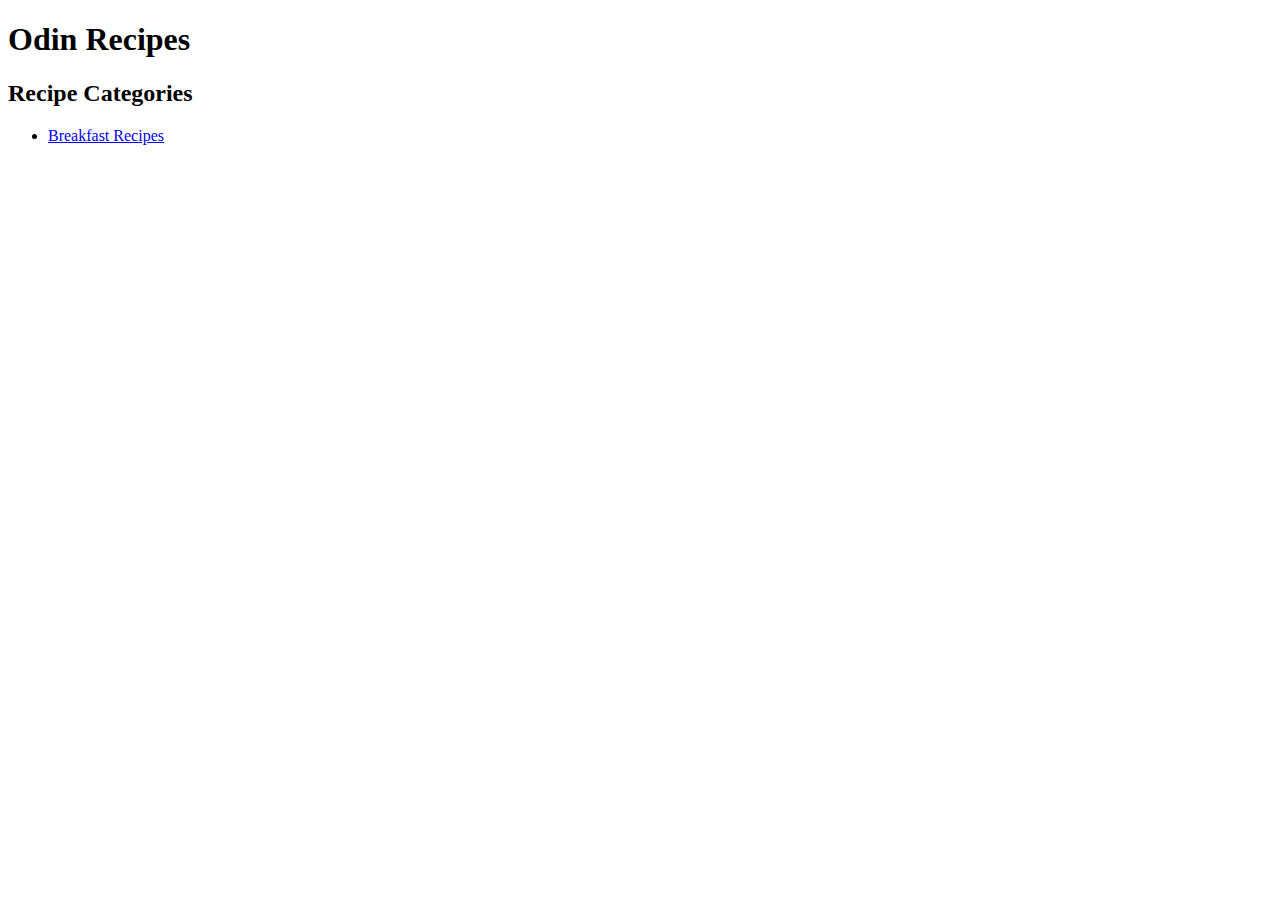
==== index.html @ f8499870 "Add Breakfast Recipes" ====
<!DOCTYPE html>
<html lang="en">
<head>
    <meta charset="UTF-8">
    <meta http-equiv="X-UA-Compatible" content="IE=edge">
    <meta name="viewport" content="width=device-width, initial-scale=1.0">
    <title>Odin Recipes</title>
</head>
<!--end of head-->
<body>
    <h1>Odin Recipes</h1>
    <h2>Recipe Categories</h2>
    <ul>
        <li><a href="recipes/breakfast.html">Breakfast Recipes</a></li>
    </ul>

</body>
<!--end of body-->
</html>
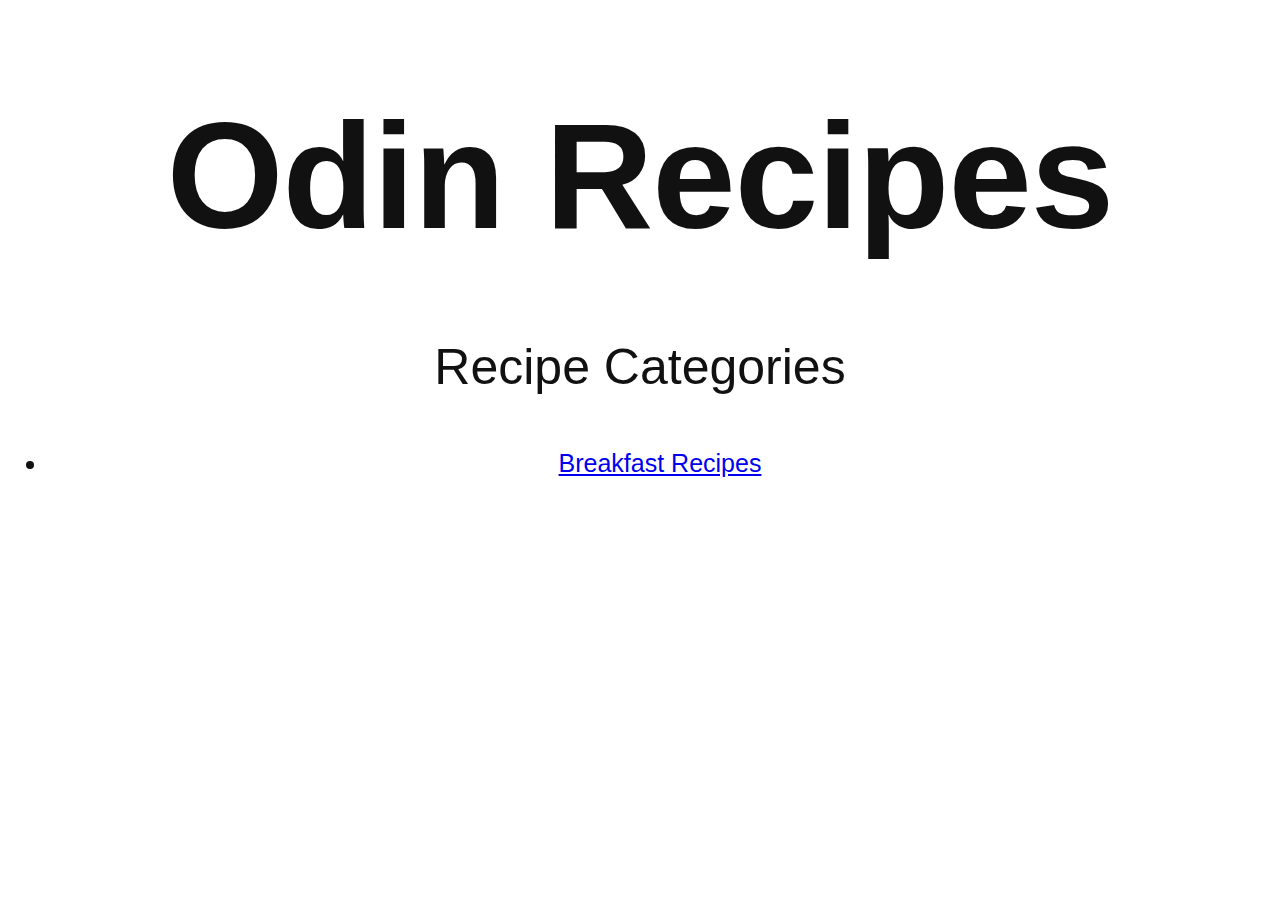
==== commit c67e5611: "add css" ====
--- a/index.html
+++ b/index.html
@@ -5,6 +5,7 @@
     <meta http-equiv="X-UA-Compatible" content="IE=edge">
     <meta name="viewport" content="width=device-width, initial-scale=1.0">
     <title>Odin Recipes</title>
+    <link rel="stylesheet" type="text/css" href="styles.css">
 </head>
 <!--end of head-->
 <body>
--- a/styles.css
+++ b/styles.css
@@ -0,0 +1,3 @@
+h1 { color: #111; font-family: 'Helvetica Neue', sans-serif; font-size: 150px; font-weight: bold; letter-spacing: -1px; line-height: 1; text-align: center; }
+h2 { color: #111; font-family: 'Open Sans', sans-serif; font-size: 50px; font-weight: 300; line-height: 32px; margin: 0 0 72px; text-align: center; }
+li { color: #111; font-family: 'Open Sans', sans-serif; font-size: 25px; font-weight: 100; line-height: 17px; margin: 0 0 36px; text-align: center;}